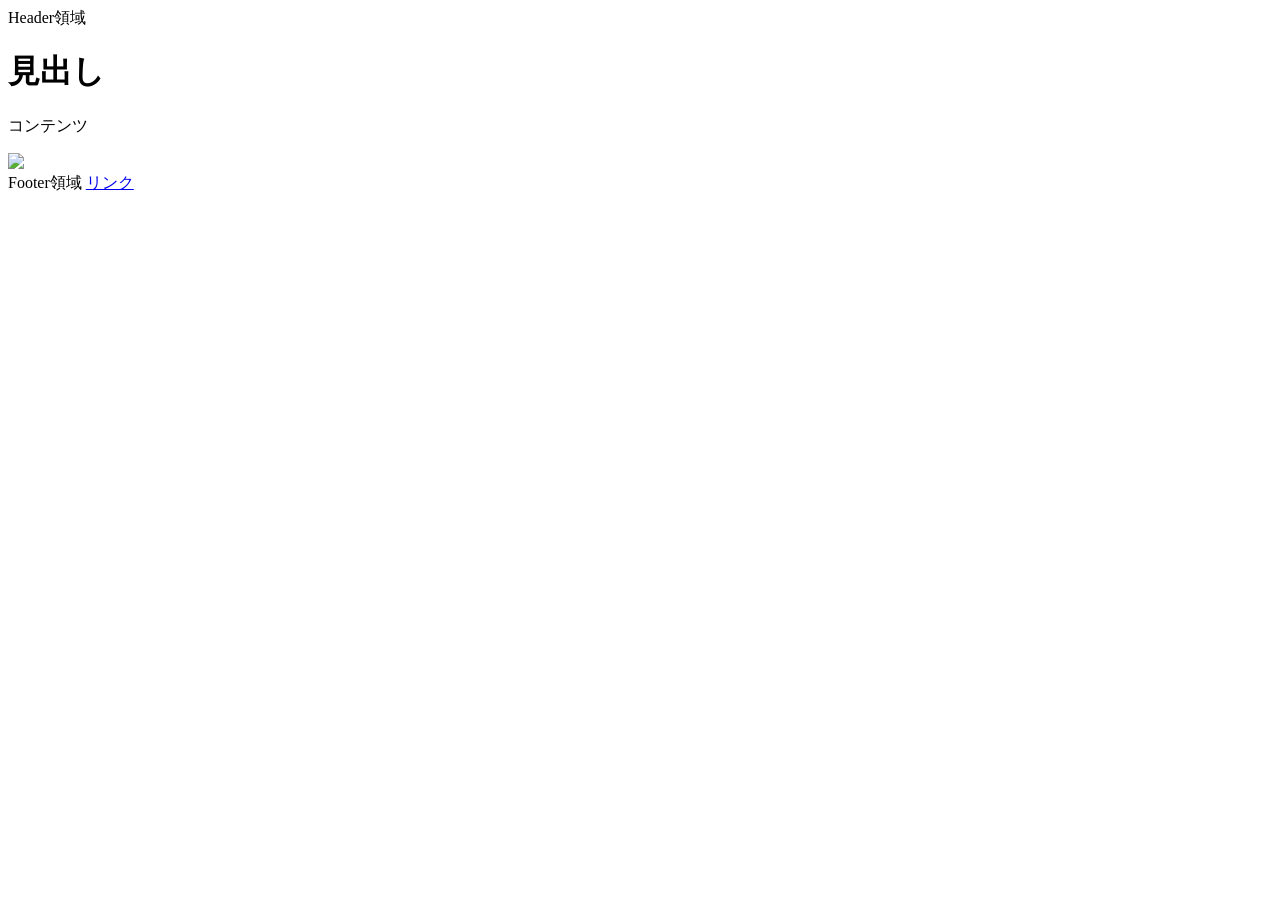
==== index.html @ 87c91b6f "Rename index to index.html" ====
<!doctype html>
<html lang="ja">
<head>
  <meta charset="UTF-8">
  <title>HTML Sample</title>
  <link rel="stylesheet" href="style.css">
  <script type="text/javascript" src="sample.js"></script>
</head>
<body>
  <div class="header">Header領域</div>
  <div class="main">
    <h1>見出し</h1>
    <p>コンテンツ</p>
    <img src="img/sample1.jpg">
  </div>
  <div class="footer">
    <span>Footer領域</span>
    <a href="#">リンク</a>
  </div>
</body>
</html>
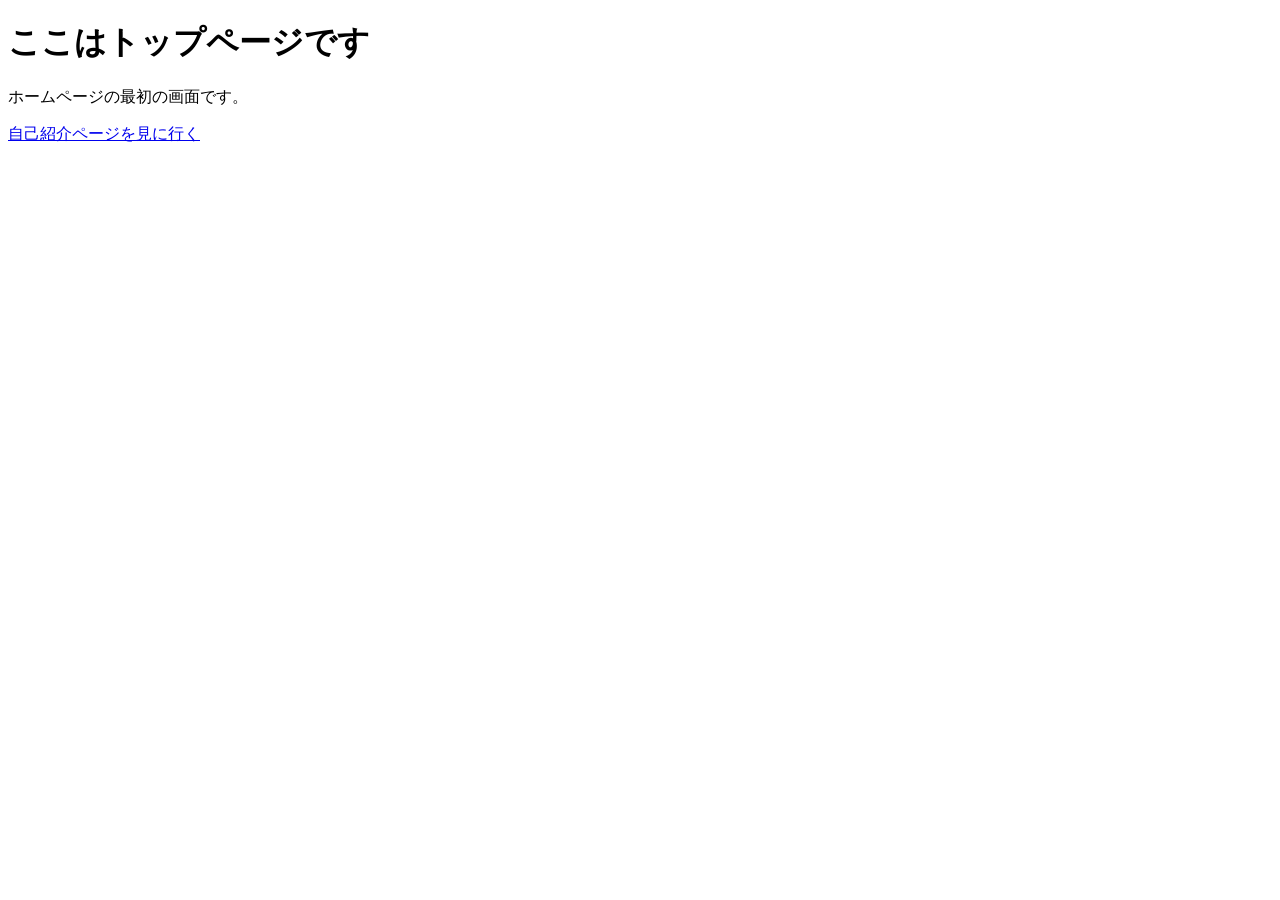
==== commit 4129aa43: "Update index.html" ====
--- a/index.html
+++ b/index.html
@@ -1,21 +1,14 @@
-<!doctype html>
+<!DOCTYPE html>
 <html lang="ja">
 <head>
-  <meta charset="UTF-8">
-  <title>HTML Sample</title>
-  <link rel="stylesheet" href="style.css">
-  <script type="text/javascript" src="sample.js"></script>
+    <meta charset="UTF-8">
+    <title>トップページ</title>
 </head>
 <body>
-  <div class="header">Header領域</div>
-  <div class="main">
-    <h1>見出し</h1>
-    <p>コンテンツ</p>
-    <img src="img/sample1.jpg">
-  </div>
-  <div class="footer">
-    <span>Footer領域</span>
-    <a href="#">リンク</a>
-  </div>
+    <h1>ここはトップページです</h1>
+    <p>ホームページの最初の画面です。</p>
+
+    <!-- もう一つのページへのリンク -->
+    <p><a href="about.html">自己紹介ページを見に行く</a></p>
 </body>
 </html>
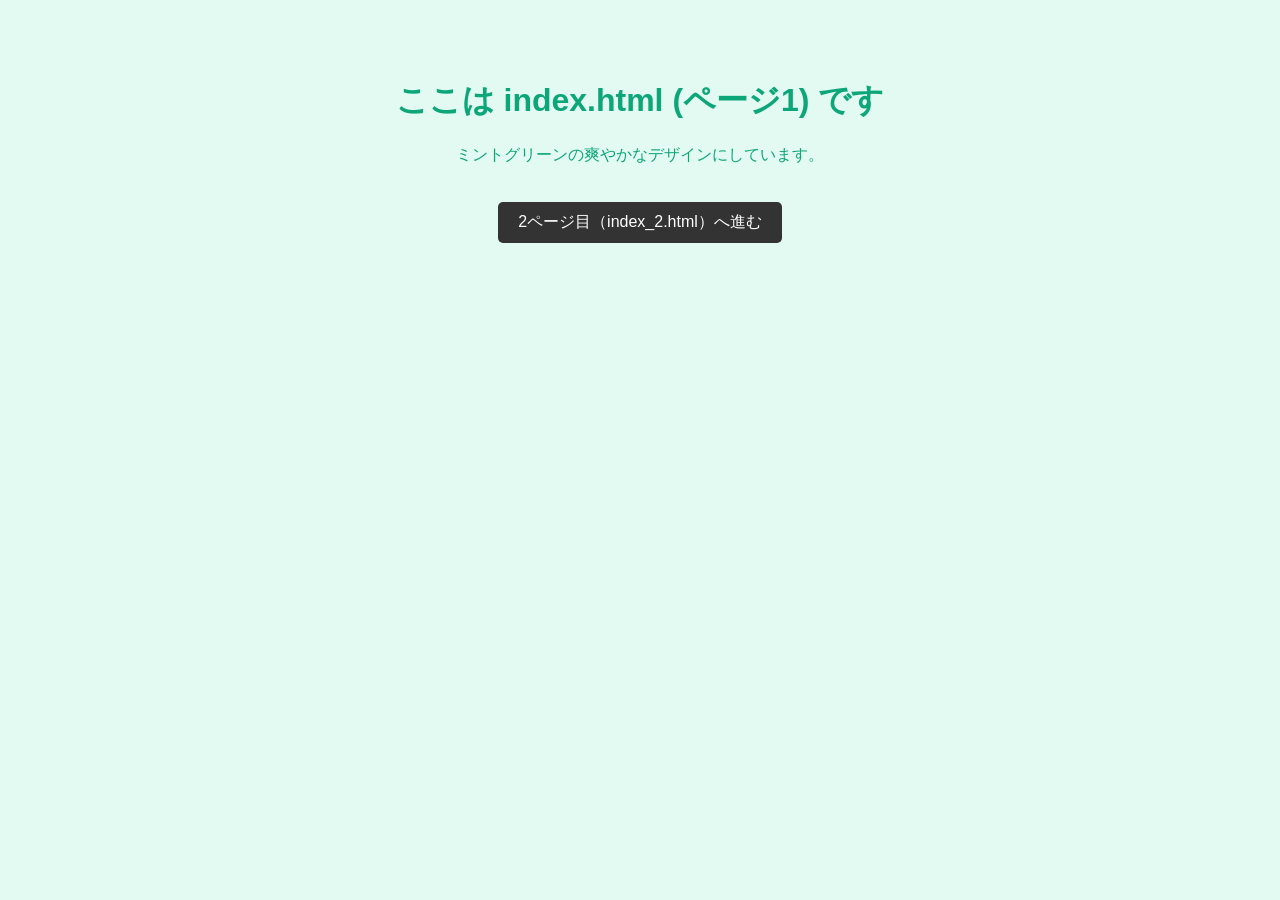
==== commit 5f88b8fe: "Create index.html" ====
--- a/index.html
+++ b/index.html
@@ -1,14 +1,18 @@
 <!DOCTYPE html>
 <html lang="ja">
 <head>
-    <meta charset="UTF-8">
-    <title>トップページ</title>
+  <meta charset="UTF-8">
+  <title>トップページ (1ページ目)</title>
+  <!-- CSSファイルを読み込む -->
+  <link rel="stylesheet" href="color.css">
 </head>
-<body>
-    <h1>ここはトップページです</h1>
-    <p>ホームページの最初の画面です。</p>
+<body id="page1">
 
-    <!-- もう一つのページへのリンク -->
-    <p><a href="about.html">自己紹介ページを見に行く</a></p>
+  <h1>ここは index.html (ページ1) です</h1>
+  <p>ミントグリーンの爽やかなデザインにしています。</p>
+
+  <!-- 2ページ目へのリンク -->
+  <a href="index_2.html">2ページ目（index_2.html）へ進む</a>
+
 </body>
 </html>
--- a/color.css
+++ b/color.css
@@ -0,0 +1,33 @@
+/* 共通のスタイル */
+body {
+  font-family: sans-serif;
+  text-align: center;
+  padding: 50px;
+  transition: all 0.5s ease; /* 切り替え時のアニメーション */
+}
+
+a {
+  display: inline-block;
+  margin-top: 20px;
+  padding: 10px 20px;
+  background-color: #333;
+  color: #fff;
+  text-decoration: none;
+  border-radius: 5px;
+}
+
+a:hover {
+  background-color: #555;
+}
+
+/* index.html（1ページ目）専用の色どり */
+#page1 {
+  background-color: #e3faf2; /* 明るいミントグリーン */
+  color: #0ca678;
+}
+
+/* index_2.html（2ページ目）専用の色どり */
+#page2 {
+  background-color: #fff0f6; /* 優しいピンク */
+  color: #d6336c;
+}
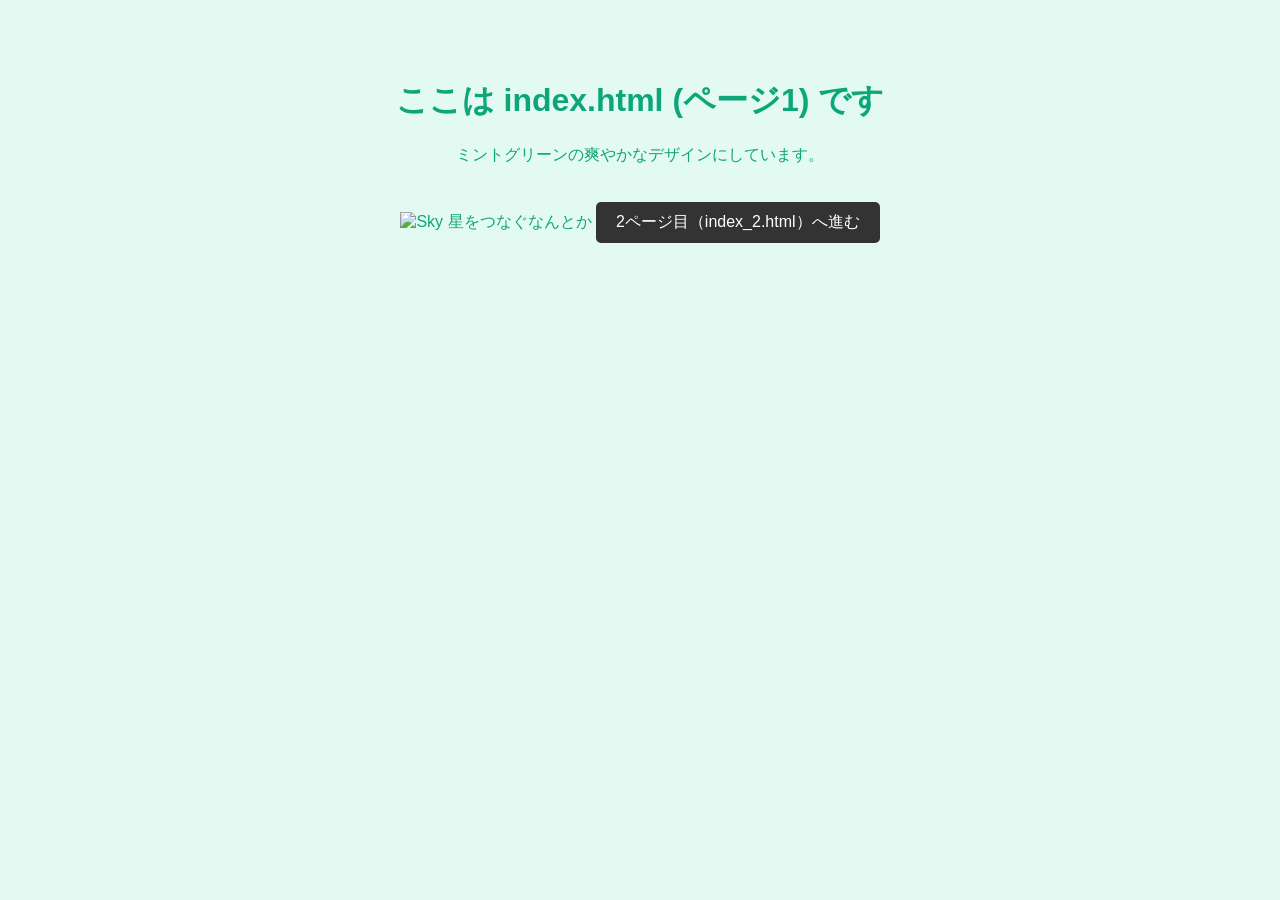
==== commit fbe3aeee: "Update index.html" ====
--- a/index.html
+++ b/index.html
@@ -10,6 +10,7 @@
 
   <h1>ここは index.html (ページ1) です</h1>
   <p>ミントグリーンの爽やかなデザインにしています。</p>
+  <img src="sky_1.png" alt="Sky 星をつなぐなんとか">
 
   <!-- 2ページ目へのリンク -->
   <a href="index_2.html">2ページ目（index_2.html）へ進む</a>
